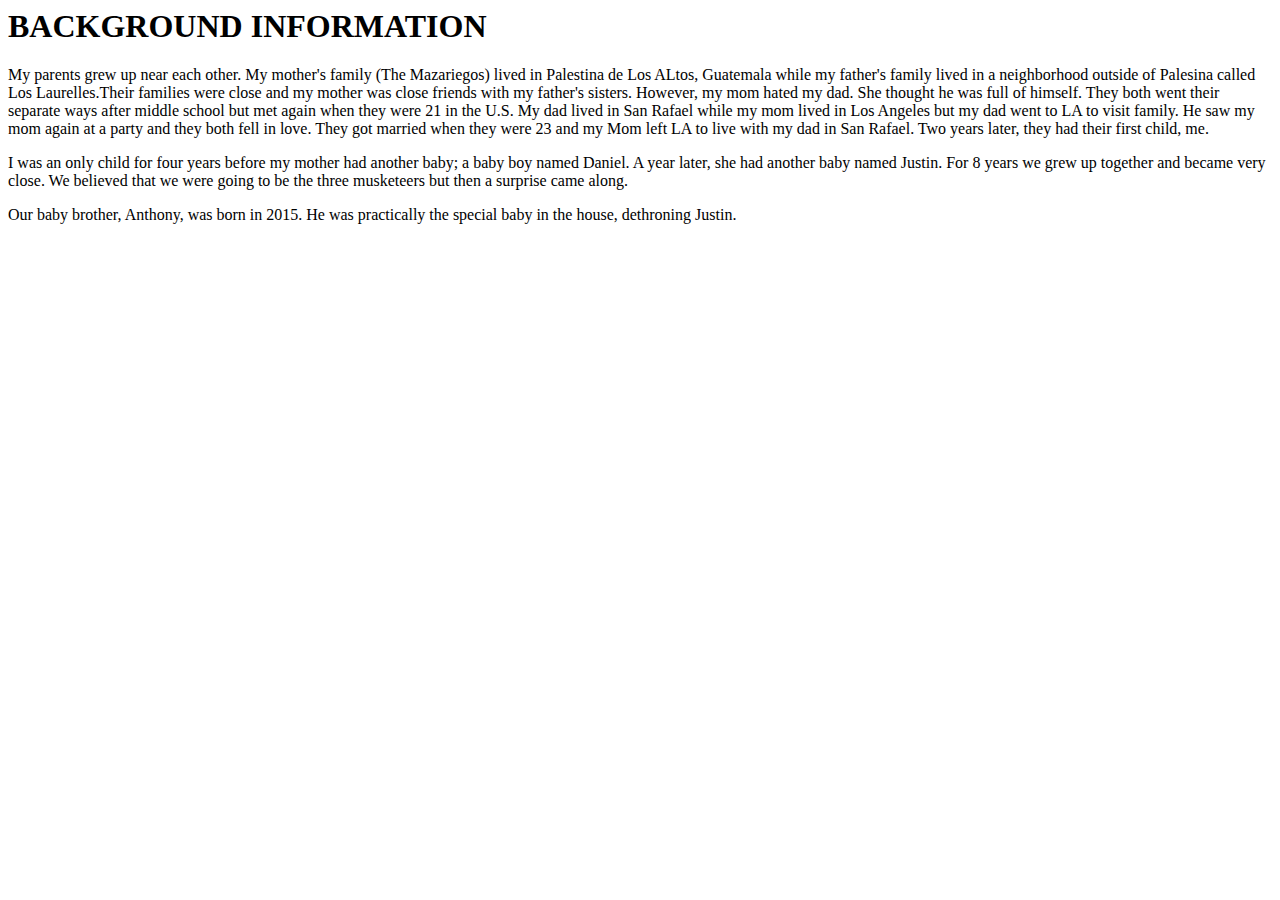
==== background.html @ 62c80e0e "initial commit" ====
<HEAD>
  <HEAD>
     <TITLE>BACKGROUND</TITLE>
  </HEAD>
  <BODY>
     <H1>BACKGROUND INFORMATION</H1>
     <P>My parents grew up near each other. My mother's family (The Mazariegos)
        lived in Palestina de Los ALtos, Guatemala while my father's family lived
        in a neighborhood outside of Palesina called Los Laurelles.Their families
        were close and my mother was close friends with my father's sisters. However, my mom hated my dad. She thought he was full of himself. They both went their separate ways after middle school but met again when they were 21 in the U.S. My dad lived in San Rafael while my mom lived in Los Angeles but my dad went to LA to visit family. He saw my mom again at a party and they both fell in love. They got married when they were 23 and my Mom left LA to live with my dad in San Rafael. Two years later, they had their first child, me.</P>
      <P>I was an only child for four years before my mother had another baby; a baby boy named Daniel. A year later, she had another baby named Justin. For 8 years we grew up together and became very close. We believed that we were going to be the three musketeers but then a surprise came along.</P>
      <P>Our baby brother, Anthony, was born in 2015. He was practically the special baby in the house, dethroning Justin.</P>
</HEAD>
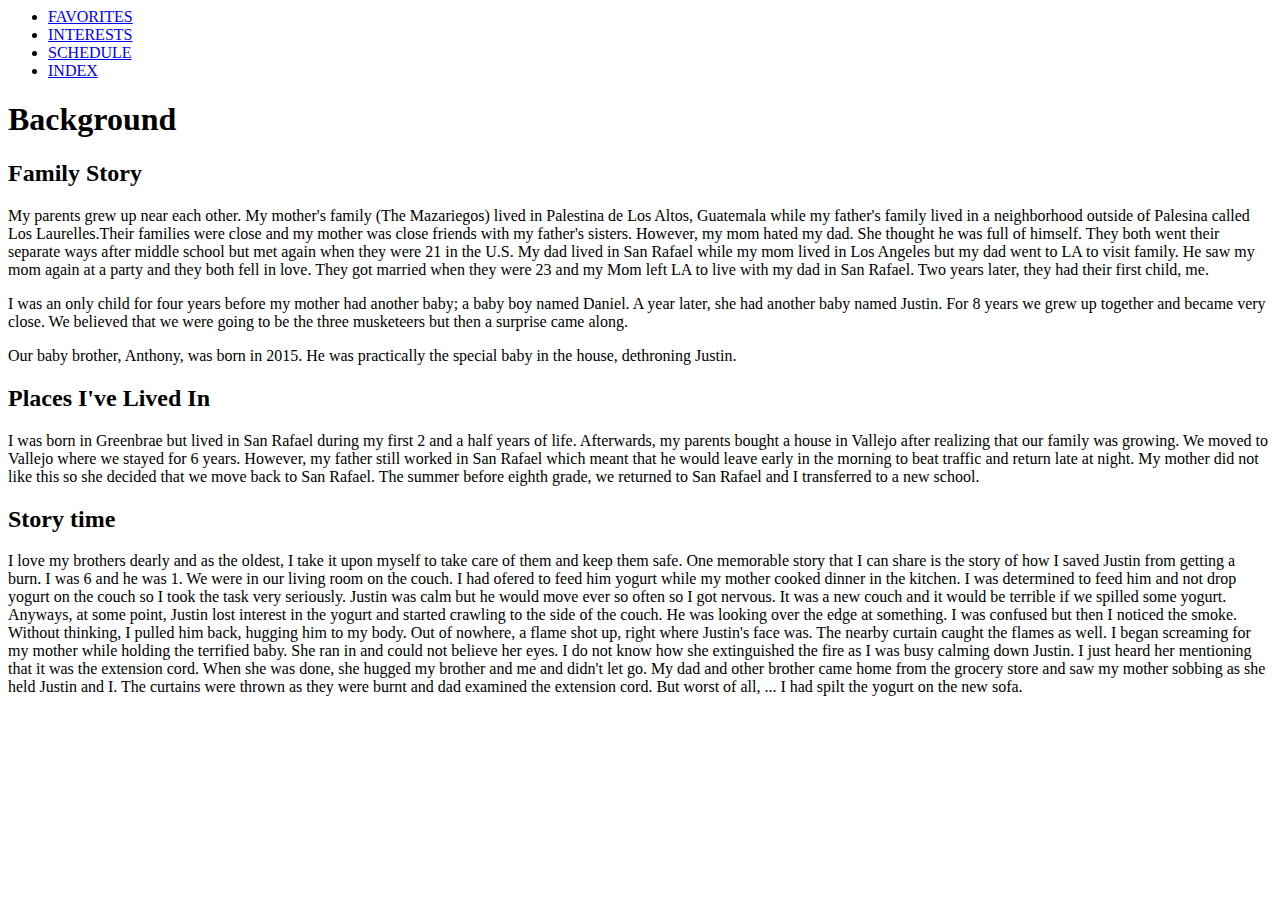
==== commit 373e1961: "Update background.html" ====
--- a/background.html
+++ b/background.html
@@ -2,12 +2,26 @@
   <HEAD>
      <TITLE>BACKGROUND</TITLE>
   </HEAD>
+  <nav class="menu">
+  <ul>
+    <li><a href="favorites.html">FAVORITES</a></li>
+    <li><a href="interests.html">INTERESTS</a></li>
+    <li><a href="schedule.html">SCHEDULE</a></li>
+	 <li><a href="index.html">INDEX</a></li>
+  </ul>
+</nav>
   <BODY>
-     <H1>BACKGROUND INFORMATION</H1>
+      <H1>Background</H1>
+     <H2>Family Story</H2>
      <P>My parents grew up near each other. My mother's family (The Mazariegos)
-        lived in Palestina de Los ALtos, Guatemala while my father's family lived
+        lived in Palestina de Los Altos, Guatemala while my father's family lived
         in a neighborhood outside of Palesina called Los Laurelles.Their families
         were close and my mother was close friends with my father's sisters. However, my mom hated my dad. She thought he was full of himself. They both went their separate ways after middle school but met again when they were 21 in the U.S. My dad lived in San Rafael while my mom lived in Los Angeles but my dad went to LA to visit family. He saw my mom again at a party and they both fell in love. They got married when they were 23 and my Mom left LA to live with my dad in San Rafael. Two years later, they had their first child, me.</P>
       <P>I was an only child for four years before my mother had another baby; a baby boy named Daniel. A year later, she had another baby named Justin. For 8 years we grew up together and became very close. We believed that we were going to be the three musketeers but then a surprise came along.</P>
       <P>Our baby brother, Anthony, was born in 2015. He was practically the special baby in the house, dethroning Justin.</P>
+      <H2>Places I've Lived In</H2>
+      <P>I was born in Greenbrae but lived in San Rafael during my first 2 and a half years of life. Afterwards, my parents bought a house in Vallejo after realizing that our family was growing. We moved to Vallejo where we stayed for 6 years. However, my father still worked in San Rafael which meant that he would leave early in the morning to beat traffic and return late at night. My mother did not like this so she decided that we move back to San Rafael. The summer before eighth grade, we returned to San Rafael and I transferred to a new school.</P>
+      <H2>Story time</H2>
+      <P>I love my brothers dearly and as the oldest, I take it upon myself to take care of them and keep them safe. One memorable story that I can share is the story of how I saved Justin from getting a burn. I was 6 and he was 1. We were in our living room on the couch. I had ofered to feed him yogurt while my mother cooked dinner in the kitchen. I was determined to feed him and not drop yogurt on the couch so I took the task very seriously. Justin was calm but he would move ever so often so I got nervous. It was a new couch and it would be terrible if we spilled some yogurt. Anyways, at some point, Justin lost interest in the yogurt and started crawling to the side of the couch. He was looking over the edge at something. I was confused but then I noticed the smoke. Without thinking, I pulled him back, hugging him to my body. Out of nowhere, a flame shot up, right where Justin's face was. The nearby curtain caught the flames as well. I began screaming for my mother while holding the terrified baby. She ran in and could not believe her eyes. I do not know how she extinguished the fire as I was busy calming down Justin. I just heard her mentioning that it was the extension cord. When she was done, she hugged my brother and me and didn't let go. My dad and other brother came home from the grocery store and saw my mother sobbing as she held Justin and I. The curtains were thrown as they were burnt and dad examined the extension cord. But worst of all, ... I had spilt the yogurt on the new sofa. </P>
 </HEAD>
+    </HTML>
